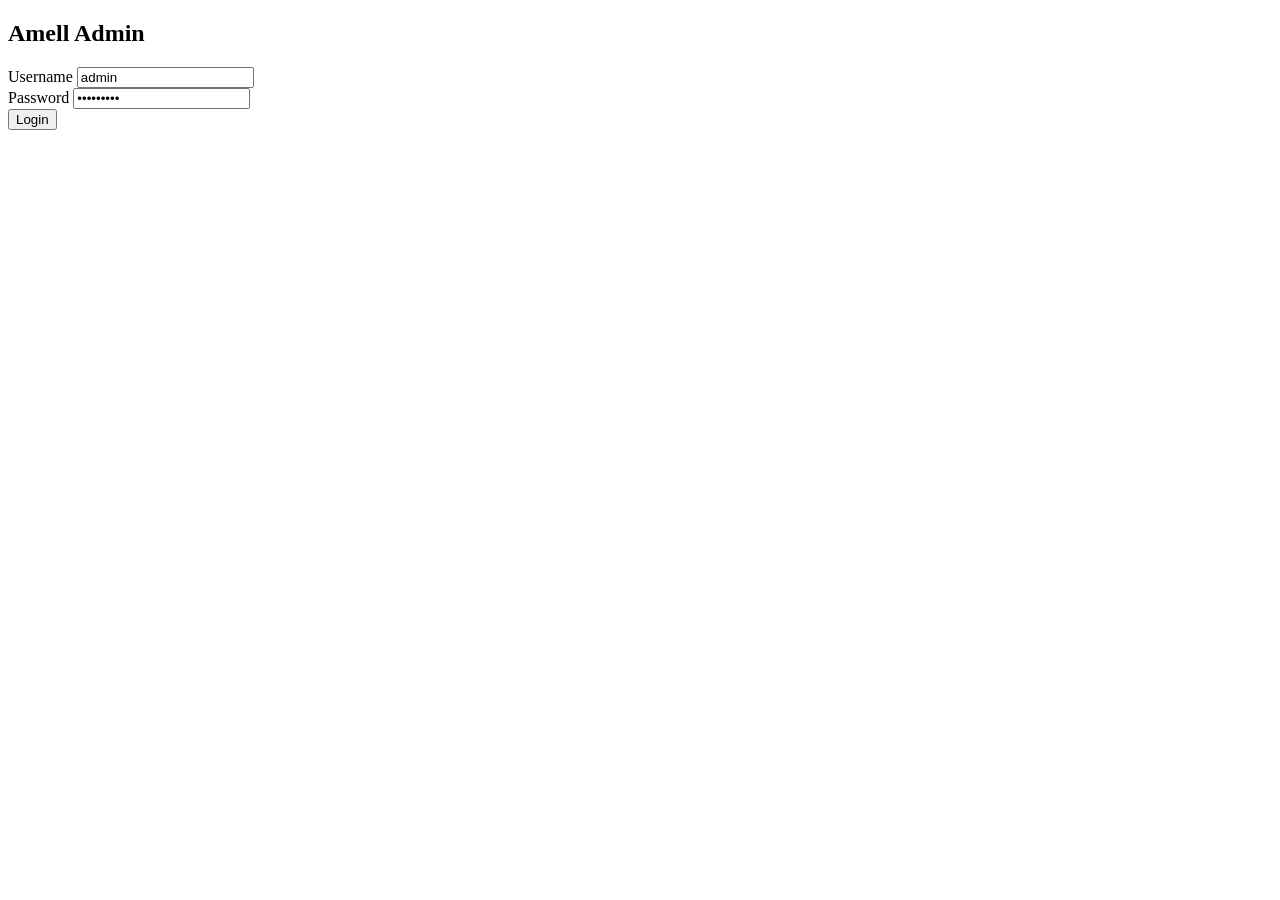
==== public/admin/index.html @ 2bb8290b "Amell In Dar PWA - static version" ====
<!DOCTYPE html>
<html lang="en">
<head>
  <meta charset="UTF-8">
  <meta name="viewport" content="width=device-width, initial-scale=1.0">
  <title>Amell Admin</title>
  <link rel="stylesheet" href="/css/style.css">
</head>
<body class="admin-body">
  <div id="loginView">
    <div class="login-box">
      <h2>Amell Admin</h2>
      <div id="loginError"></div>
      <div class="form-group">
        <label>Username</label>
        <input type="text" id="username" value="admin">
      </div>
      <div class="form-group">
        <label>Password</label>
        <input type="password" id="password" value="amell2026">
      </div>
      <button class="btn" onclick="login()">Login</button>
    </div>
  </div>

  <div id="adminView" style="display:none">
    <div class="admin-header">
      <h1>Amell In Dar – Admin</h1>
      <button class="btn-sm btn-delete" onclick="logout()">Logout</button>
    </div>
    <div class="admin-nav">
      <button class="active" onclick="showSection('items', this)">Menu Items</button>
      <button onclick="showSection('categories', this)">Categories</button>
      <button onclick="showSection('events', this)">Events</button>
      <button onclick="showSection('gym', this)">Gym Packages</button>
      <button onclick="showSection('reservations', this)">Reservations</button>
      <button onclick="showSection('settings', this)">Settings</button>
    </div>

    <!-- Menu Items -->
    <div id="sec-items" class="admin-section active">
      <button class="btn-add" onclick="addItem()">+ Add Menu Item</button>
      <table class="admin-table" id="itemsTable">
        <thead><tr><th>Name</th><th>Category</th><th>Price</th><th>Available</th><th>Actions</th></tr></thead>
        <tbody></tbody>
      </table>
    </div>

    <!-- Categories -->
    <div id="sec-categories" class="admin-section">
      <button class="btn-add" onclick="addCategory()">+ Add Category</button>
      <table class="admin-table" id="catsTable">
        <thead><tr><th>Name</th><th>Order</th><th>Actions</th></tr></thead>
        <tbody></tbody>
      </table>
    </div>

    <!-- Events -->
    <div id="sec-events" class="admin-section">
      <button class="btn-add" onclick="addEvent()">+ Add Event</button>
      <table class="admin-table" id="eventsTable">
        <thead><tr><th>Title</th><th>Date</th><th>Time</th><th>Active</th><th>Actions</th></tr></thead>
        <tbody></tbody>
      </table>
    </div>

    <!-- Gym -->
    <div id="sec-gym" class="admin-section">
      <button class="btn-add" onclick="addGym()">+ Add Package</button>
      <table class="admin-table" id="gymTable">
        <thead><tr><th>Name</th><th>Price</th><th>Pool</th><th>Active</th><th>Actions</th></tr></thead>
        <tbody></tbody>
      </table>
    </div>

    <!-- Reservations -->
    <div id="sec-reservations" class="admin-section">
      <table class="admin-table" id="resTable">
        <thead><tr><th>Name</th><th>Phone</th><th>Service</th><th>Date</th><th>Status</th><th>Actions</th></tr></thead>
        <tbody></tbody>
      </table>
    </div>

    <!-- Settings -->
    <div id="sec-settings" class="admin-section">
      <div class="form-group">
        <label>WhatsApp Number (with country code, no +)</label>
        <input type="text" id="set_whatsapp" placeholder="255679770888">
      </div>
      <div class="form-group">
        <label>Phone Display</label>
        <input type="text" id="set_phone" placeholder="+255 679 770 888">
      </div>
      <div class="form-group">
        <label>Address</label>
        <input type="text" id="set_address">
      </div>
      <div class="form-group">
        <label>Gym Hours</label>
        <input type="text" id="set_gym_hours">
      </div>
      <div class="form-group">
        <label>Restaurant Hours</label>
        <input type="text" id="set_restaurant_hours">
      </div>
      <button class="btn" onclick="saveSettings()" style="max-width:200px">Save Settings</button>
    </div>
  </div>

  <script src="/js/store.js"></script>
  <script src="/admin/admin.js"></script>
</body>
</html>
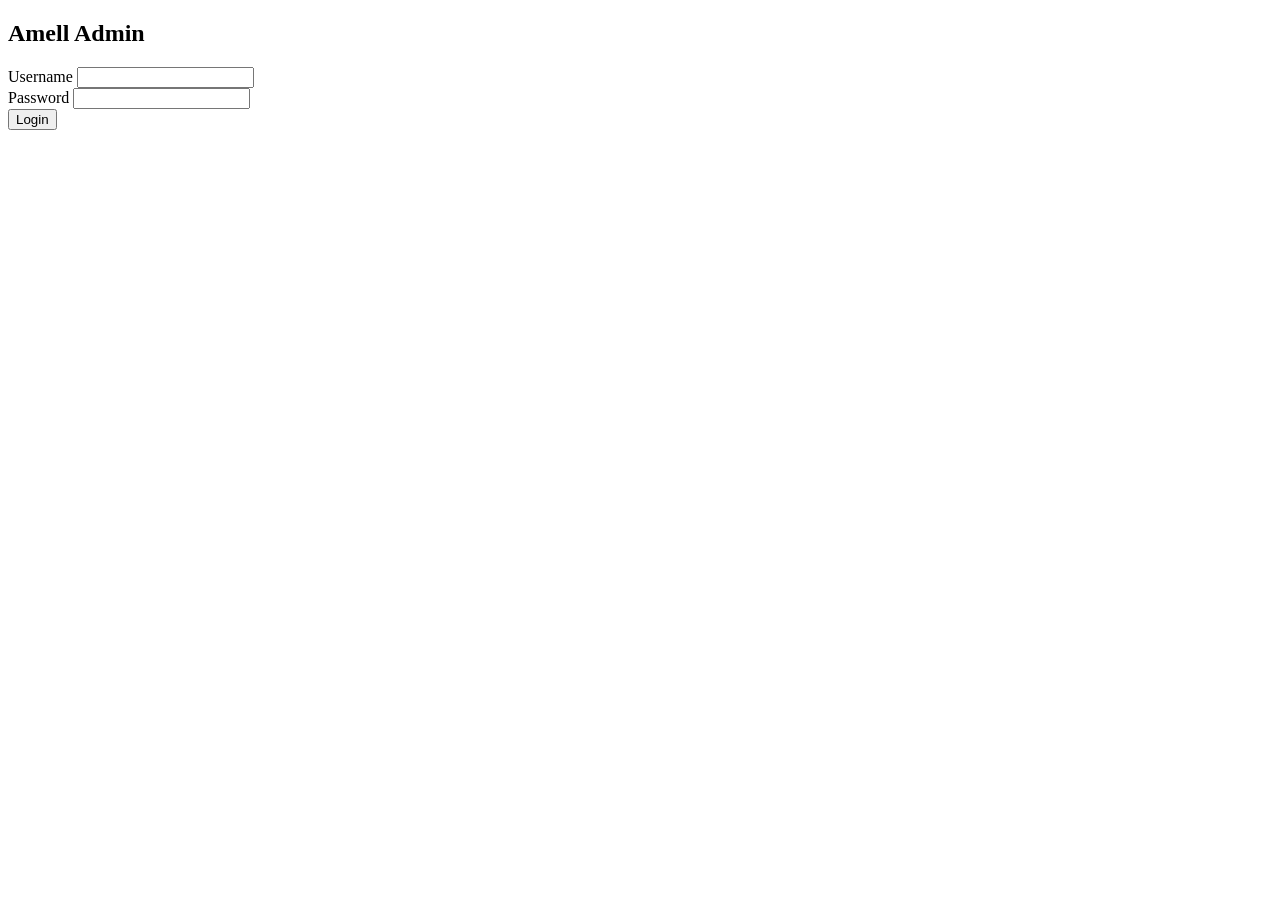
==== commit 31de3b87: ""login issue"" ====
--- a/public/admin/index.html
+++ b/public/admin/index.html
@@ -13,11 +13,11 @@
       <div id="loginError"></div>
       <div class="form-group">
         <label>Username</label>
-        <input type="text" id="username" value="admin">
+        <input type="text" id="username">
       </div>
       <div class="form-group">
         <label>Password</label>
-        <input type="password" id="password" value="amell2026">
+        <input type="password" id="password">
       </div>
       <button class="btn" onclick="login()">Login</button>
     </div>
@@ -107,7 +107,8 @@
     </div>
   </div>
 
-  <script src="/js/store.js"></script>
-  <script src="/admin/admin.js"></script>
+  <script src="/js/store.js?v=8"></script>
+  <script src="/js/supabase.js?v=8"></script>
+  <script src="/admin/admin.js?v=8"></script>
 </body>
-</html>
+</html>
